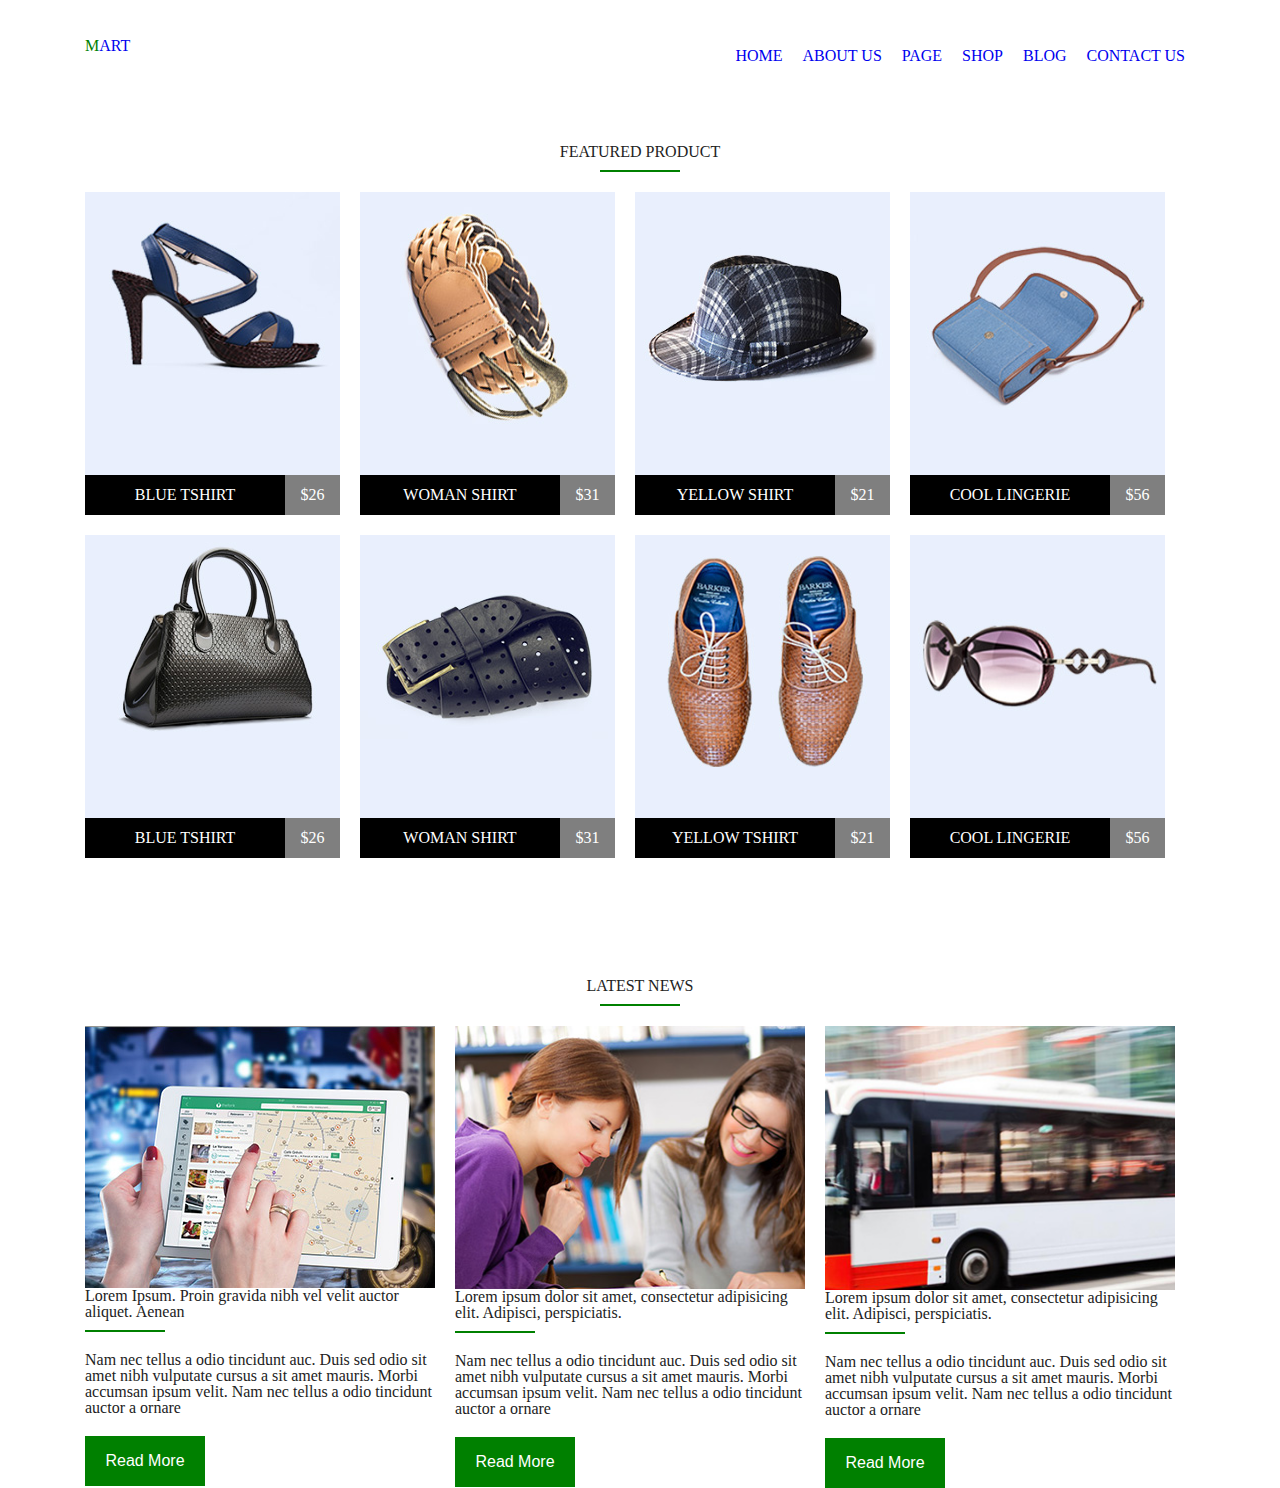
==== modul_4/index.html @ 84851cf3 "Added Modul4" ====
<!DOCTYPE html>
<html lang="en">

<head>
    <meta charset="UTF-8">
    <meta name="viewport" content="width=device-width, initial-scale=1.0">
    <meta http-equiv="X-UA-Compatible" content="ie=edge">
    <link rel="stylesheet" href="./css/reset.css">
    <link rel="stylesheet" href="./css/style.css">
    <title>Document</title>

</head>

<body>
    <div class="wrapper">
        <header>
            <div class="logo">
                <a href="#">mart</a>
            </div>
            <div class="main-menu">
                <ul class="menu">
                    <li><a href="#">home</a></li>
                    <li><a href="#">about us</a></li>
                    <li><a href="#">page</a></li>
                    <li><a href="#">shop</a></li>
                    <li><a href="#">blog</a></li>
                    <li><a href="#">contact us</a></li>
                </ul>
            </div>
        </header>
        <div class="catalog clearfix">
            <h1>featured product</h1>
            <div class="item">
                <img src="./img/product1.jpg" alt="product">
                <a class="item-name" href="#">blue tshirt</a>
                <div class="price">$26</div>
            </div>
            <div class="item">
                <img src="./img/product2.jpg" alt="product">
                <a class="item-name" href="#">woman shirt</a>
                <div class="price">$31</div>
            </div>
            <div class="item">
                <img src="./img/product9.jpg" alt="product">
                <a class="item-name" href="#">yellow shirt</a>
                <div class="price">$21</div>
            </div>
            <div class="item">
                <img src="./img/product4.jpg" alt="product">
                <a class="item-name" href="#">cool lingerie</a>
                <div class="price">$56</div>
            </div>
            <div class="item">
                <img src="./img/product3.jpg" alt="product">
                <a class="item-name" href="#">blue tshirt</a>
                <div class="price">$26</div>
            </div>
            <div class="item">
                <img src="./img/product5.jpg" alt="product">
                <a class="item-name" href="#">woman shirt</a>
                <div class="price">$31</div>
            </div>
            <div class="item">
                <img src="./img/product6.jpg" alt="product">
                <a class="item-name" href="#">yellow tshirt</a>
                <div class="price">$21</div>
            </div>
            <div class="item">
                <img src="./img/product8.jpg" alt="product">
                <a class="item-name" href="#">cool lingerie</a>
                <div class="price">$56</div>
            </div>
        </div>

        <article>
            <h2>latest news</h2>
            <div class="news">
                <img src="./img/ipad-632394_960_720.jpg" alt="foto">
                    <h4>Lorem Ipsum. Proin gravida nibh vel velit auctor aliquet. Aenean</h4>
                    <p class="text-news">Nam nec tellus a odio tincidunt auc. Duis sed odio sit amet nibh vulputate cursus
                    a sit amet mauris. Morbi accumsan ipsum velit. Nam nec tellus a odio tincidunt auctor a ornare </p>
                    <button class="button">Read More</button>
                </div>
                <div class="news">
                    <img src="./img/slide1.jpg" alt="foto">
                    <h4>Lorem ipsum dolor sit amet, consectetur adipisicing elit. Adipisci, perspiciatis.</h4>
                    <p class="text-news">Nam nec tellus a odio tincidunt auc. Duis sed odio sit amet nibh vulputate cursus
                    a sit amet mauris. Morbi accumsan ipsum velit. Nam nec tellus a odio tincidunt auctor a ornare </p>
                    <button class="button">Read More</button>
                </div>
                <div class="news">
                    <img src="./img/product-img-5.jpg" alt="foto">
                    <h4>Lorem ipsum dolor sit amet, consectetur adipisicing elit. Adipisci, perspiciatis.</h4>
                    <p class="text-news">Nam nec tellus a odio tincidunt auc. Duis sed odio sit amet nibh vulputate cursus
                    a sit amet mauris. Morbi accumsan ipsum velit. Nam nec tellus a odio tincidunt auctor a ornare </p>
                    <button class="button">Read More</button>
                </div>
        </article>
        
    </div>
</body>

</html>
---- modul_4/css/style.css ----
* {
    box-sizing: border-box;
}

html,
body {
    height: 100%;
}

.wrapper {
    min-height: 100%;
    width: 1110px;
    padding-top: 38px;
    margin: 0 auto;
}

header {
    padding-bottom: 106px;
}

.catalog {
    margin-bottom: 100px;
}

.logo,
.main-menu,
.item-name,
h1,
h2 {
    text-transform: uppercase;
}

a {
    text-decoration: none;    
}

.logo {
    float: left;
}
.logo::first-letter {
    color: green;
}

.main-menu .menu li {
    float: left;
    padding: 10px;
}

.main-menu {
    float: right;
}

h1, 
h2 {
    text-align: center;
    padding-bottom: 20px;
}

h1::after,
h2::after {
    content: '';
    display: block;
    border-bottom: 2px solid green;
    width: 80px;
    padding-bottom: 10px;
    margin: 0 auto;
}

.item {
    width: 255px;
    height: 323px;
    float: left;
    margin: 0 20px 20px 0;
}

.item img {
    width: 255px;
    height: 283px;
}

.item:nth-of-type(4n) {
    margin-right: 0;
}

.clearfix::after {
    content: '';
    display: table;
    clear: both;
}

.item-name {
    float: left;
    width: 200px;
    height: 40px;
    color: white;
    background: rgb(0, 0, 0);
    text-align: center;
    line-height: 40px;
}

.price {
    float: right;
    width: 55px;
    height: 40px;
    background: rgba(0, 0, 0, 0.5);
    color: white;
    text-align: center;
    line-height: 40px;  
}

.item:hover .price {
    background: rgba(0, 255, 0, 0.5);
}
.item:hover .item-name {
    background: rgba(0, 255, 0);
}
.menu a:hover {
    color: green;
}

.news img {
    width: 350px;
}

.news {
    float: left;
    width: 350px;
    height: 250px;
    margin: 0 20px 0 0;
}

h4::after {
    content: '';
    display: block;
    border-bottom: 2px solid green;
    width: 80px;
    padding-bottom: 10px;
}

h4 {
    margin-bottom: 20px;
}
.text-news {
    margin-bottom: 20px;
}

.button {
    width: 120px;
    height: 50px;
    background: green;
    color: white;
    border: 0;
}
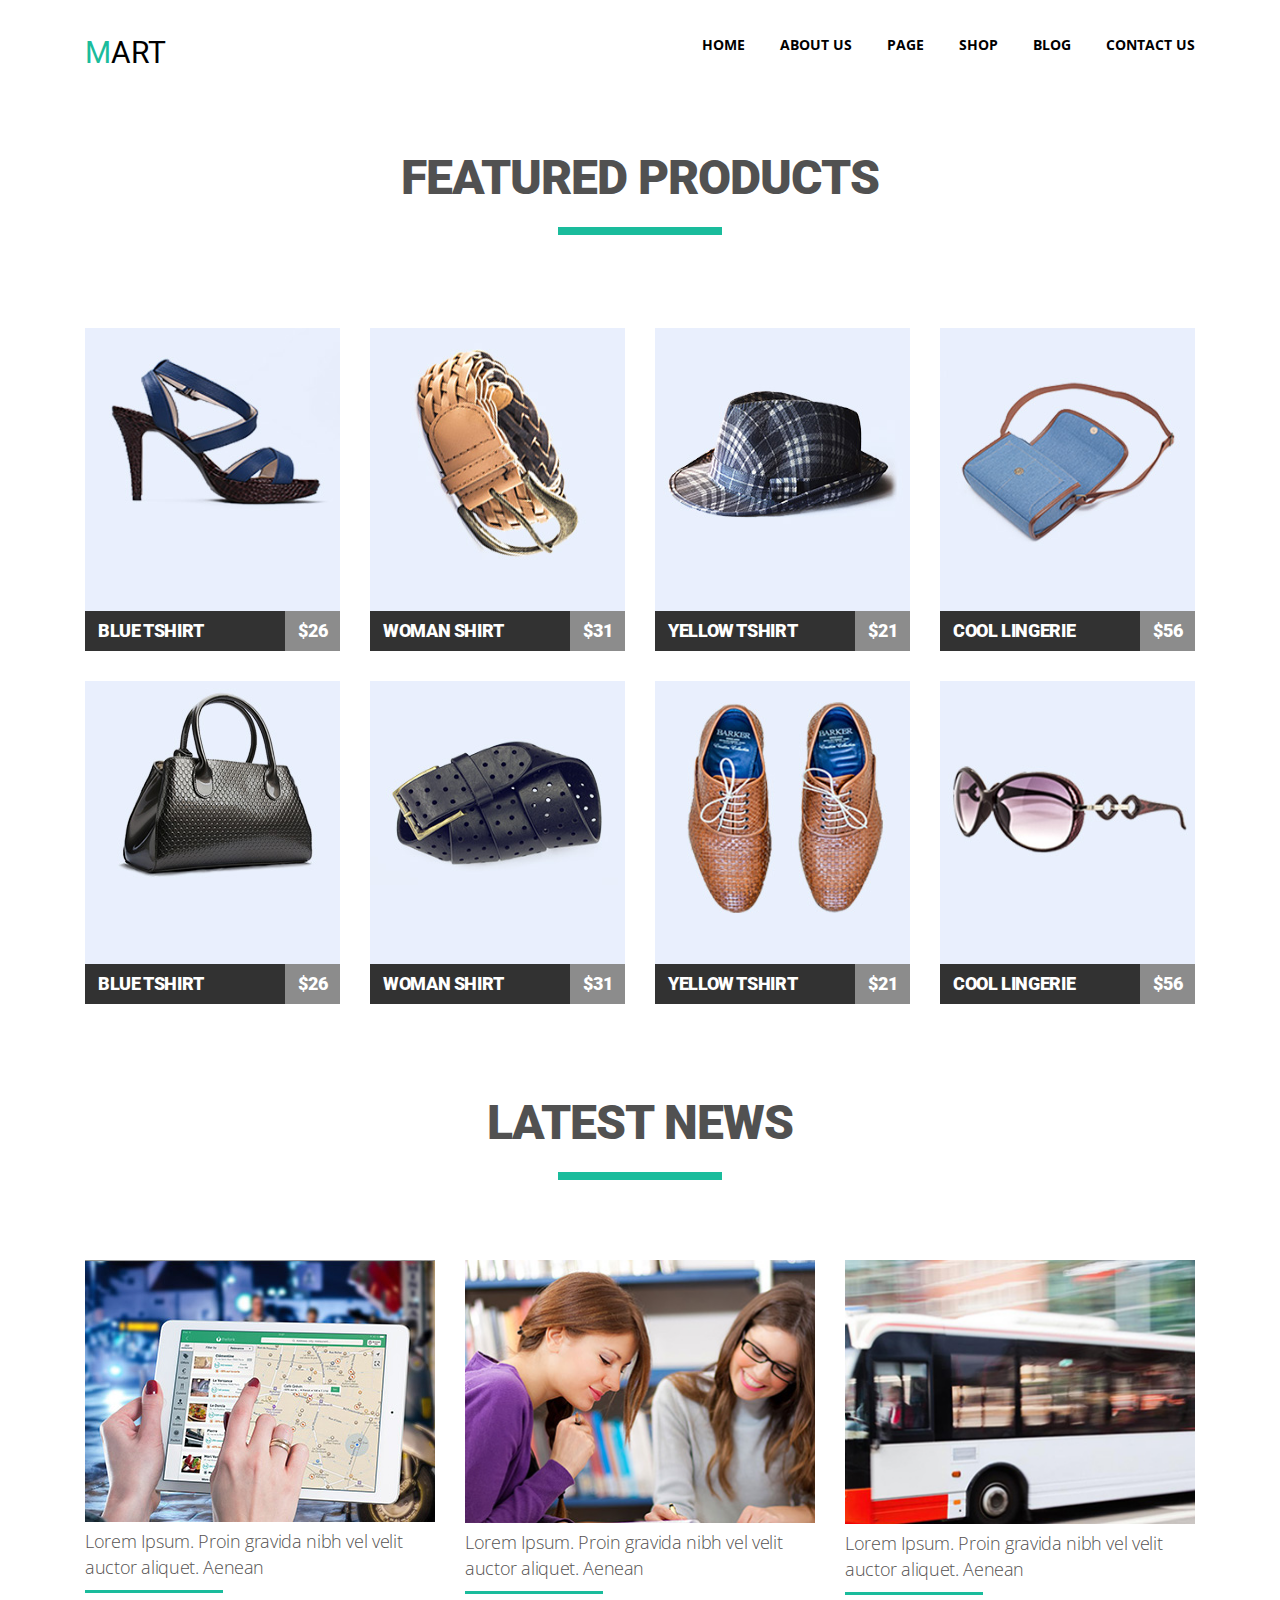
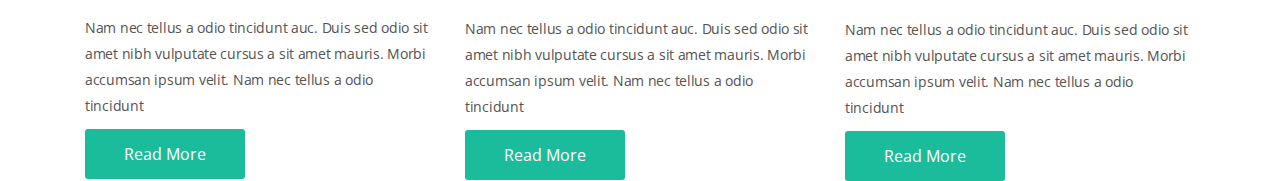
==== commit 9058107e: "HW done" ====
--- a/modul_4/index.html
+++ b/modul_4/index.html
@@ -7,6 +7,7 @@
     <meta http-equiv="X-UA-Compatible" content="ie=edge">
     <link rel="stylesheet" href="./css/reset.css">
     <link rel="stylesheet" href="./css/style.css">
+    <link href="https://fonts.googleapis.com/css?family=Open+Sans|Roboto" rel="stylesheet">
     <title>Document</title>
 
 </head>
@@ -29,74 +30,99 @@
             </div>
         </header>
         <div class="catalog clearfix">
-            <h1>featured product</h1>
+
+            <h1 class="title-catalog">featured products</h1>
+
             <div class="item">
-                <img src="./img/product1.jpg" alt="product">
+                <a class="item-picture" href="#">
+                    <img src="./img/product1.jpg" alt="product">
+                </a>
                 <a class="item-name" href="#">blue tshirt</a>
                 <div class="price">$26</div>
             </div>
             <div class="item">
-                <img src="./img/product2.jpg" alt="product">
+                <a class="item-picture" href="#">
+                    <img src="./img/product2.jpg" alt="product">
+                </a>
                 <a class="item-name" href="#">woman shirt</a>
                 <div class="price">$31</div>
             </div>
             <div class="item">
-                <img src="./img/product9.jpg" alt="product">
-                <a class="item-name" href="#">yellow shirt</a>
+                <a class="item-picture" href="#">
+                    <img src="./img/product9.jpg" alt="product">
+                </a>
+                <a class="item-name" href="#">yellow tshirt</a>
                 <div class="price">$21</div>
             </div>
             <div class="item">
-                <img src="./img/product4.jpg" alt="product">
+                <a class="item-picture" href="#">
+                    <img src="./img/product4.jpg" alt="product">
+                </a>
                 <a class="item-name" href="#">cool lingerie</a>
                 <div class="price">$56</div>
             </div>
             <div class="item">
-                <img src="./img/product3.jpg" alt="product">
+                <a class="item-picture" href="#">
+                    <img src="./img/product3.jpg" alt="product">
+                </a>
                 <a class="item-name" href="#">blue tshirt</a>
                 <div class="price">$26</div>
             </div>
             <div class="item">
-                <img src="./img/product5.jpg" alt="product">
+                <a class="item-picture" href="#">
+                    <img src="./img/product5.jpg" alt="product">
+                </a>
                 <a class="item-name" href="#">woman shirt</a>
                 <div class="price">$31</div>
             </div>
             <div class="item">
-                <img src="./img/product6.jpg" alt="product">
+                <a class="item-picture" href="#">
+                    <img src="./img/product6.jpg" alt="product">
+                </a>
                 <a class="item-name" href="#">yellow tshirt</a>
                 <div class="price">$21</div>
             </div>
             <div class="item">
-                <img src="./img/product8.jpg" alt="product">
+                <a class="item-picture" href="#">
+                    <img src="./img/product8.jpg" alt="product">
+                </a>
                 <a class="item-name" href="#">cool lingerie</a>
                 <div class="price">$56</div>
             </div>
         </div>
 
-        <article>
-            <h2>latest news</h2>
+        <article class="clearfix">
+
+            <h2 class="news-title">latest news</h2>
+
             <div class="news">
-                <img src="./img/ipad-632394_960_720.jpg" alt="foto">
-                    <h4>Lorem Ipsum. Proin gravida nibh vel velit auctor aliquet. Aenean</h4>
-                    <p class="text-news">Nam nec tellus a odio tincidunt auc. Duis sed odio sit amet nibh vulputate cursus
-                    a sit amet mauris. Morbi accumsan ipsum velit. Nam nec tellus a odio tincidunt auctor a ornare </p>
-                    <button class="button">Read More</button>
-                </div>
-                <div class="news">
+                <a href="#" class="img-news">
+                    <img src="./img/ipad-632394_960_720.jpg" alt="foto">
+                </a>
+                <h4 class="headline-news">Lorem Ipsum. Proin gravida nibh vel velit auctor aliquet. Aenean</h4>
+                <p class="text-news">Nam nec tellus a odio tincidunt auc. Duis sed odio sit amet nibh vulputate cursus a
+                    sit amet mauris. Morbi accumsan ipsum velit. Nam nec tellus a odio tincidunt</p>
+                <button class="button">Read More</button>
+            </div>
+            <div class="news">
+                <a href="#" class="img-news">
                     <img src="./img/slide1.jpg" alt="foto">
-                    <h4>Lorem ipsum dolor sit amet, consectetur adipisicing elit. Adipisci, perspiciatis.</h4>
-                    <p class="text-news">Nam nec tellus a odio tincidunt auc. Duis sed odio sit amet nibh vulputate cursus
-                    a sit amet mauris. Morbi accumsan ipsum velit. Nam nec tellus a odio tincidunt auctor a ornare </p>
-                    <button class="button">Read More</button>
-                </div>
-                <div class="news">
+                </a>
+                <h4 class="headline-news">Lorem Ipsum. Proin gravida nibh vel velit auctor aliquet. Aenean</h4>
+                <p class="text-news">Nam nec tellus a odio tincidunt auc. Duis sed odio sit amet nibh vulputate cursus a
+                    sit amet mauris. Morbi accumsan ipsum velit. Nam nec tellus a odio tincidunt</p>
+                <button class="button">Read More</button>
+            </div>
+            <div class="news">
+                <a href="#" class="img-news">
                     <img src="./img/product-img-5.jpg" alt="foto">
-                    <h4>Lorem ipsum dolor sit amet, consectetur adipisicing elit. Adipisci, perspiciatis.</h4>
-                    <p class="text-news">Nam nec tellus a odio tincidunt auc. Duis sed odio sit amet nibh vulputate cursus
-                    a sit amet mauris. Morbi accumsan ipsum velit. Nam nec tellus a odio tincidunt auctor a ornare </p>
-                    <button class="button">Read More</button>
-                </div>
+                </a>
+                <h4 class="headline-news">Lorem Ipsum. Proin gravida nibh vel velit auctor aliquet. Aenean</h4>
+                <p class="text-news">Nam nec tellus a odio tincidunt auc. Duis sed odio sit amet nibh vulputate cursus a
+                    sit amet mauris. Morbi accumsan ipsum velit. Nam nec tellus a odio tincidunt</p>
+                <button class="button">Read More</button>
+            </div>
         </article>
-        
     </div>
 </body>
 
--- a/modul_4/css/style.css
+++ b/modul_4/css/style.css
@@ -15,11 +15,11 @@
 }
 
 header {
-    padding-bottom: 106px;
+    padding-bottom: 116px;
 }
 
 .catalog {
-    margin-bottom: 100px;
+    margin-bottom: 65px;
 }
 
 .logo,
@@ -31,46 +31,67 @@
 }
 
 a {
-    text-decoration: none;    
+    text-decoration: none; 
+    color: black;   
 }
 
 .logo {
     float: left;
+    font-size: 30px;
+    font-family: "Roboto", sans-serif;
 }
 .logo::first-letter {
-    color: green;
+    color: rgb(26, 188, 156);
 }
 
 .main-menu .menu li {
     float: left;
-    padding: 10px;
+    padding-right: 35px;
+    font-size: 14px;
+    font-family: "Open Sans", sans-serif;
+    font-weight: bold;
+}
+  
+
+.main-menu .menu li:last-child {
+    padding-right: 0;
 }
 
 .main-menu {
     float: right;
 }
 
-h1, 
-h2 {
+.title-catalog,
+.news-title {
+    font-family: 'Roboto', sans-serif;
+    font-weight: 900;
+    font-size: 48px;
+    color: rgb(81, 81, 81);
     text-align: center;
-    padding-bottom: 20px;
-}
-
-h1::after,
-h2::after {
+    letter-spacing: -0.02em;
+}
+
+.title-catalog::after {
     content: '';
     display: block;
-    border-bottom: 2px solid green;
-    width: 80px;
-    padding-bottom: 10px;
-    margin: 0 auto;
+    border-bottom: 8px solid rgb(26, 188, 156);
+    width: 164px;
+    margin: 25px auto 93px;
+}
+
+.news-title::after {
+    content: '';
+    display: block;
+    border-bottom: 8px solid rgb(26, 188, 156);
+    width: 164px;
+    margin: 25px auto 80px;
 }
 
 .item {
     width: 255px;
     height: 323px;
     float: left;
-    margin: 0 20px 20px 0;
+    margin: 0 30px 30px 0;
 }
 
 .item img {
@@ -92,63 +113,89 @@
     float: left;
     width: 200px;
     height: 40px;
-    color: white;
-    background: rgb(0, 0, 0);
-    text-align: center;
+    background: #323232;
     line-height: 40px;
+    font-family: 'Roboto', sans-serif;
+    font-weight: 900;
+    font-size: 18px;
+    color: #ffffff;
+    padding-left: 13px;
+    letter-spacing: -0.02em;
 }
 
 .price {
     float: right;
     width: 55px;
     height: 40px;
-    background: rgba(0, 0, 0, 0.5);
-    color: white;
+    background: #8c8c8c;
     text-align: center;
-    line-height: 40px;  
+    line-height: 40px; 
+    font-family: 'Roboto', sans-serif;
+    font-weight: 900;
+    font-size: 18px;
+    color: #ffffff; 
 }
 
 .item:hover .price {
-    background: rgba(0, 255, 0, 0.5);
+    background: rgba(26, 188, 156, 0.5);
 }
 .item:hover .item-name {
-    background: rgba(0, 255, 0);
+    background:rgb(26, 188, 156);
 }
 .menu a:hover {
-    color: green;
+    color: rgb(26, 188, 156);
 }
 
 .news img {
     width: 350px;
+    margin-bottom: 6px;
 }
 
 .news {
     float: left;
     width: 350px;
-    height: 250px;
-    margin: 0 20px 0 0;
-}
-
-h4::after {
+    height: 500px;
+    margin-right: 30px;
+}
+.news:last-child {
+    margin-right: 0;
+}
+
+.headline-news::after {
     content: '';
     display: block;
-    border-bottom: 2px solid green;
-    width: 80px;
-    padding-bottom: 10px;
-}
-
-h4 {
-    margin-bottom: 20px;
-}
+    border-bottom: 3px solid rgb(26, 188, 156);
+    width: 138px;
+    margin-top: 10px;
+    margin-bottom: 22px;
+}
+
+.headline-news {
+    font-size: 18px;
+    font-family: "Open Sans", serif;
+    font-weight: 300;
+    color: rgb(85, 82, 82);
+    letter-spacing: -0.02em;
+    line-height: 26px;
+}
+
 .text-news {
-    margin-bottom: 20px;
+    font-size: 14px;
+    font-family: "Open Sans", serif;
+    color: rgb(85, 82, 82);
+    margin-bottom: 10px;
+    letter-spacing: -0.02em;
+    line-height: 26px;
 }
 
 .button {
-    width: 120px;
+    width: 160px;
     height: 50px;
-    background: green;
+    background: rgb(26, 188, 156);
     color: white;
     border: 0;
-}
-
+    border-radius: 3px;
+    font-size: 16px;
+    font-family: "Open Sans", serif;
+    font-weight: 300px;
+}
